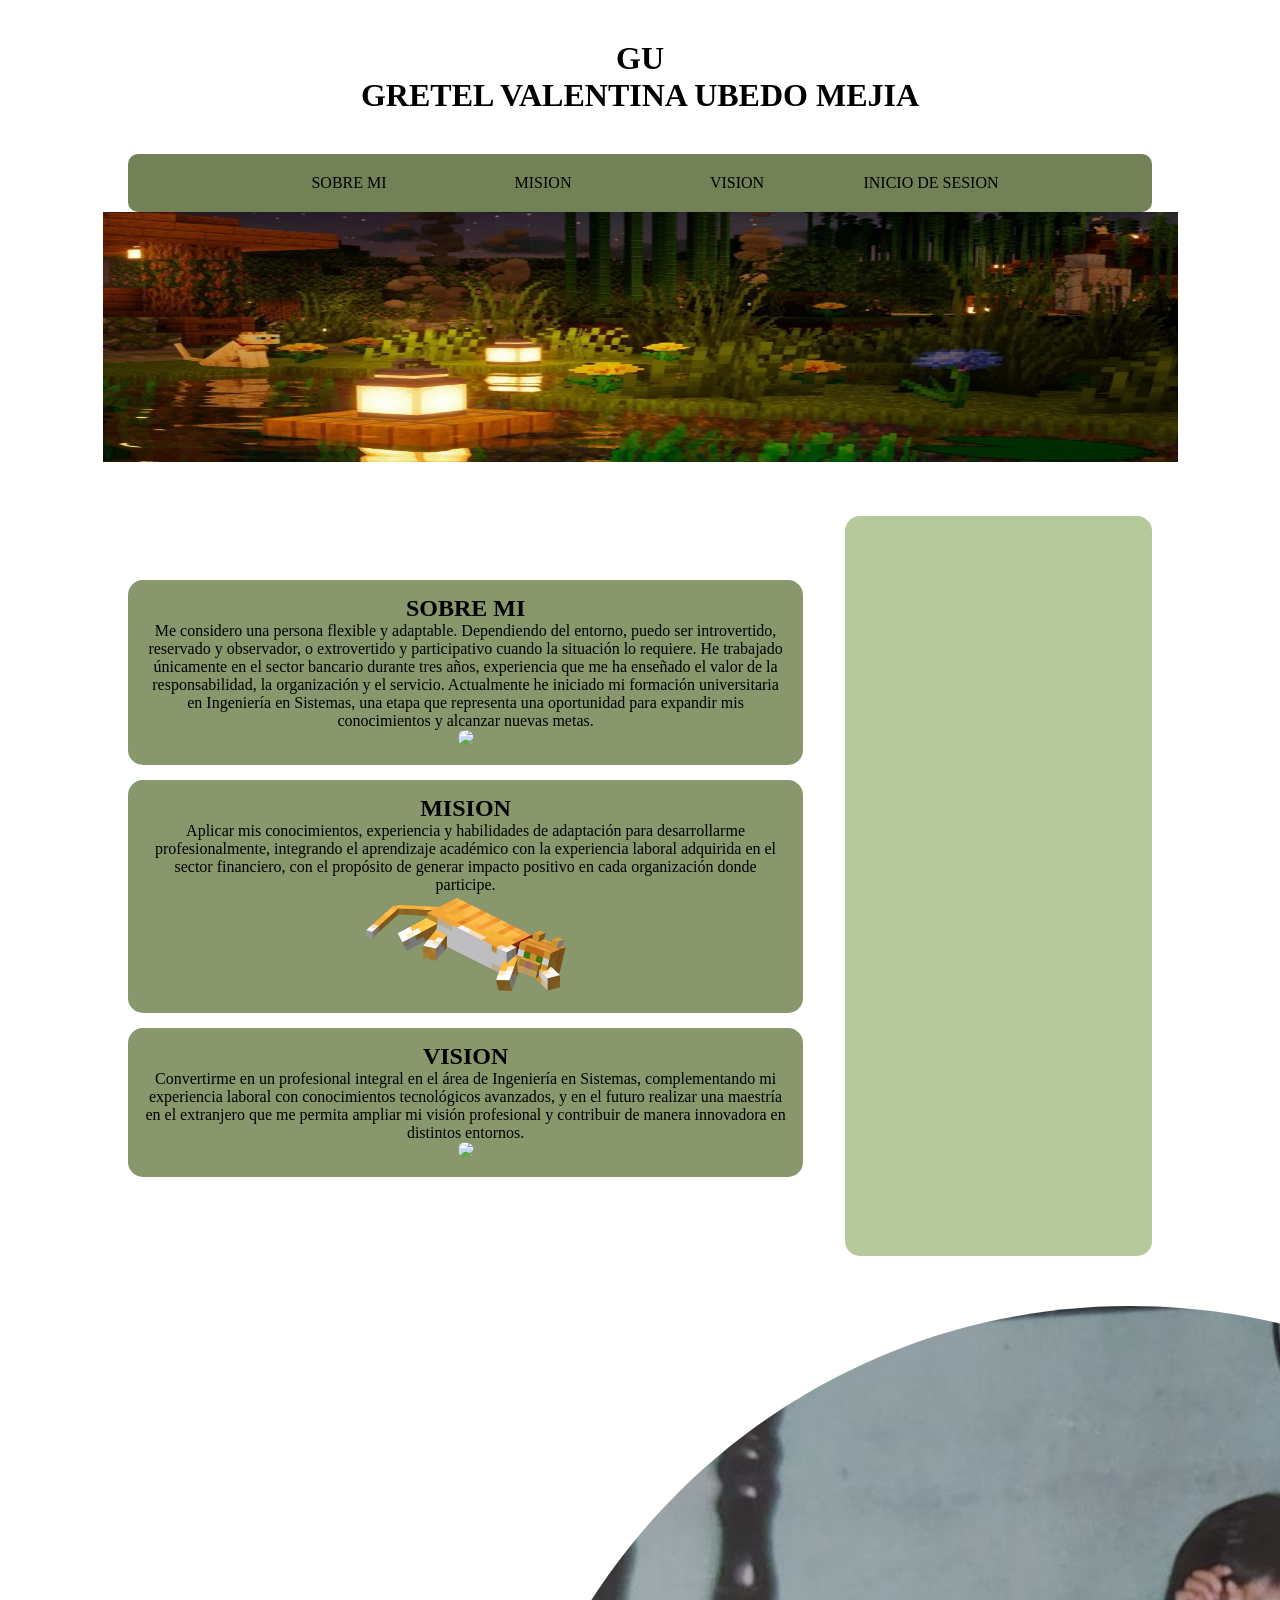
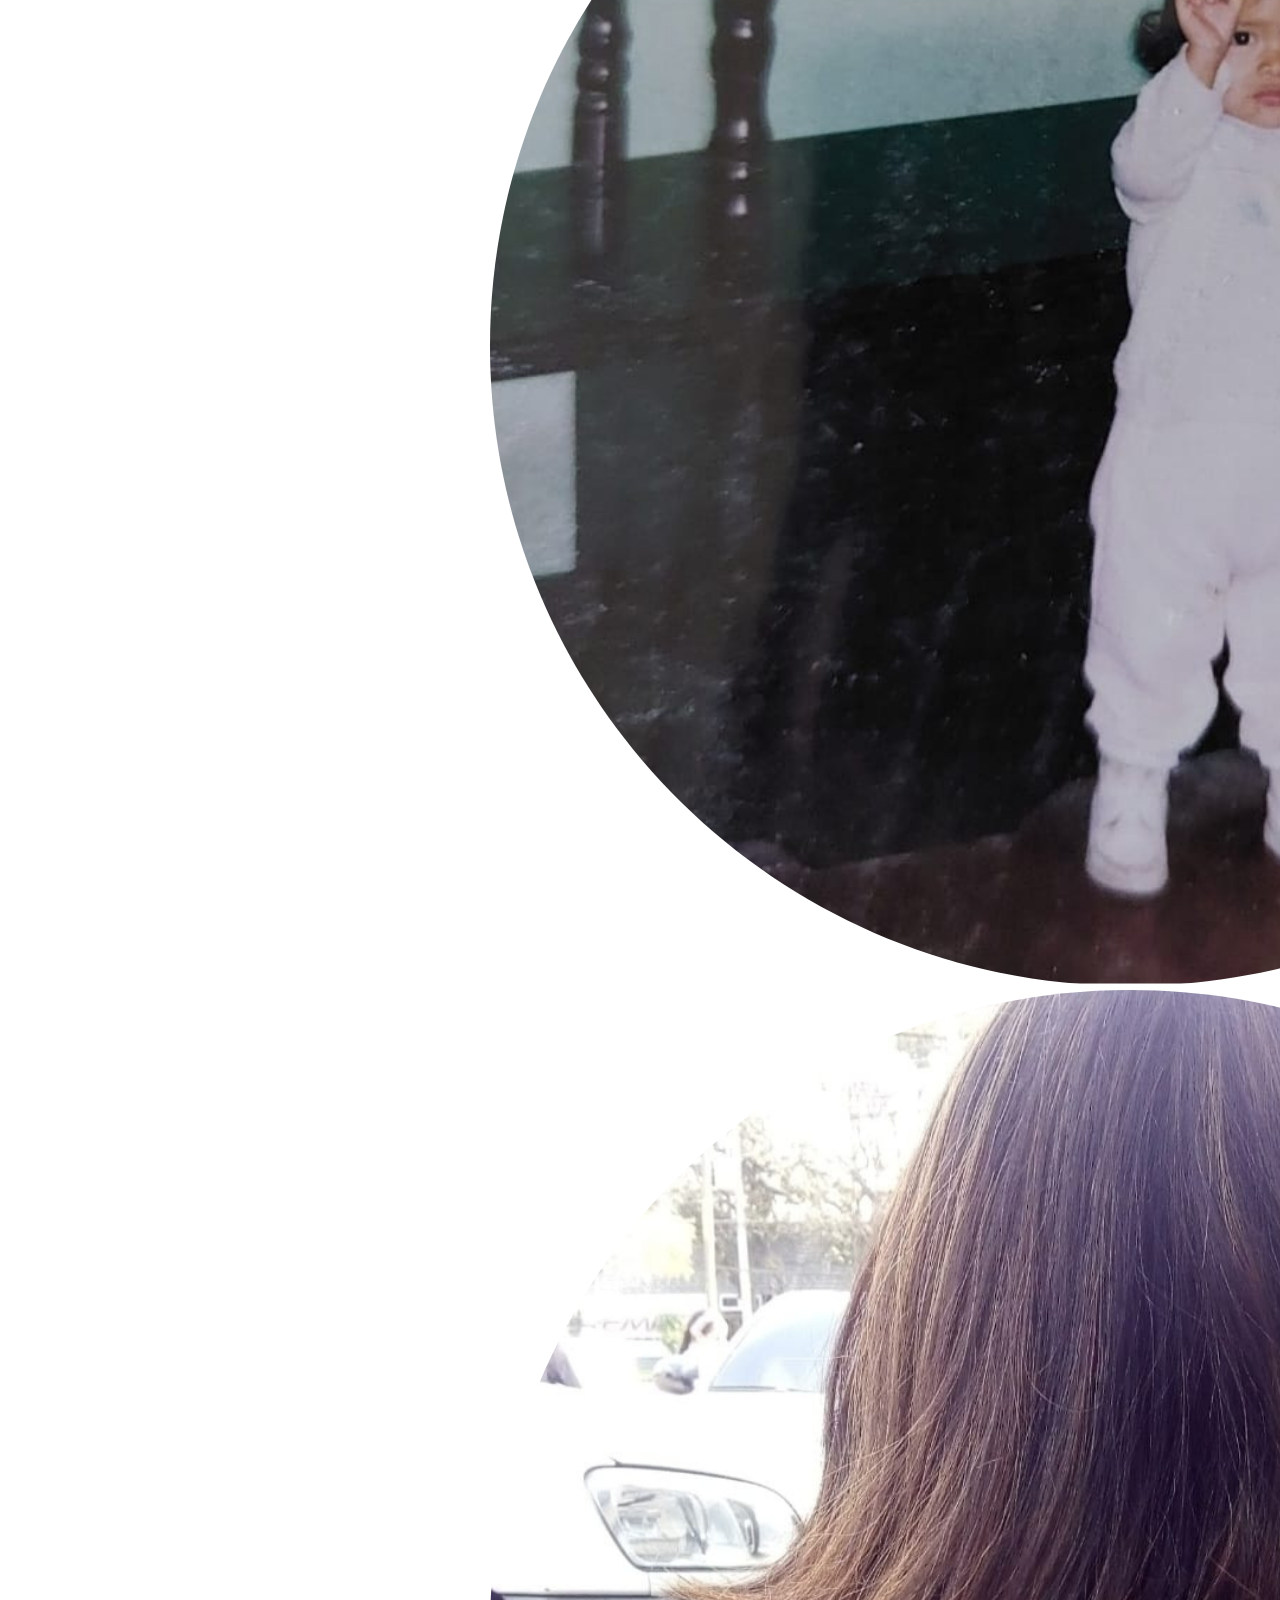
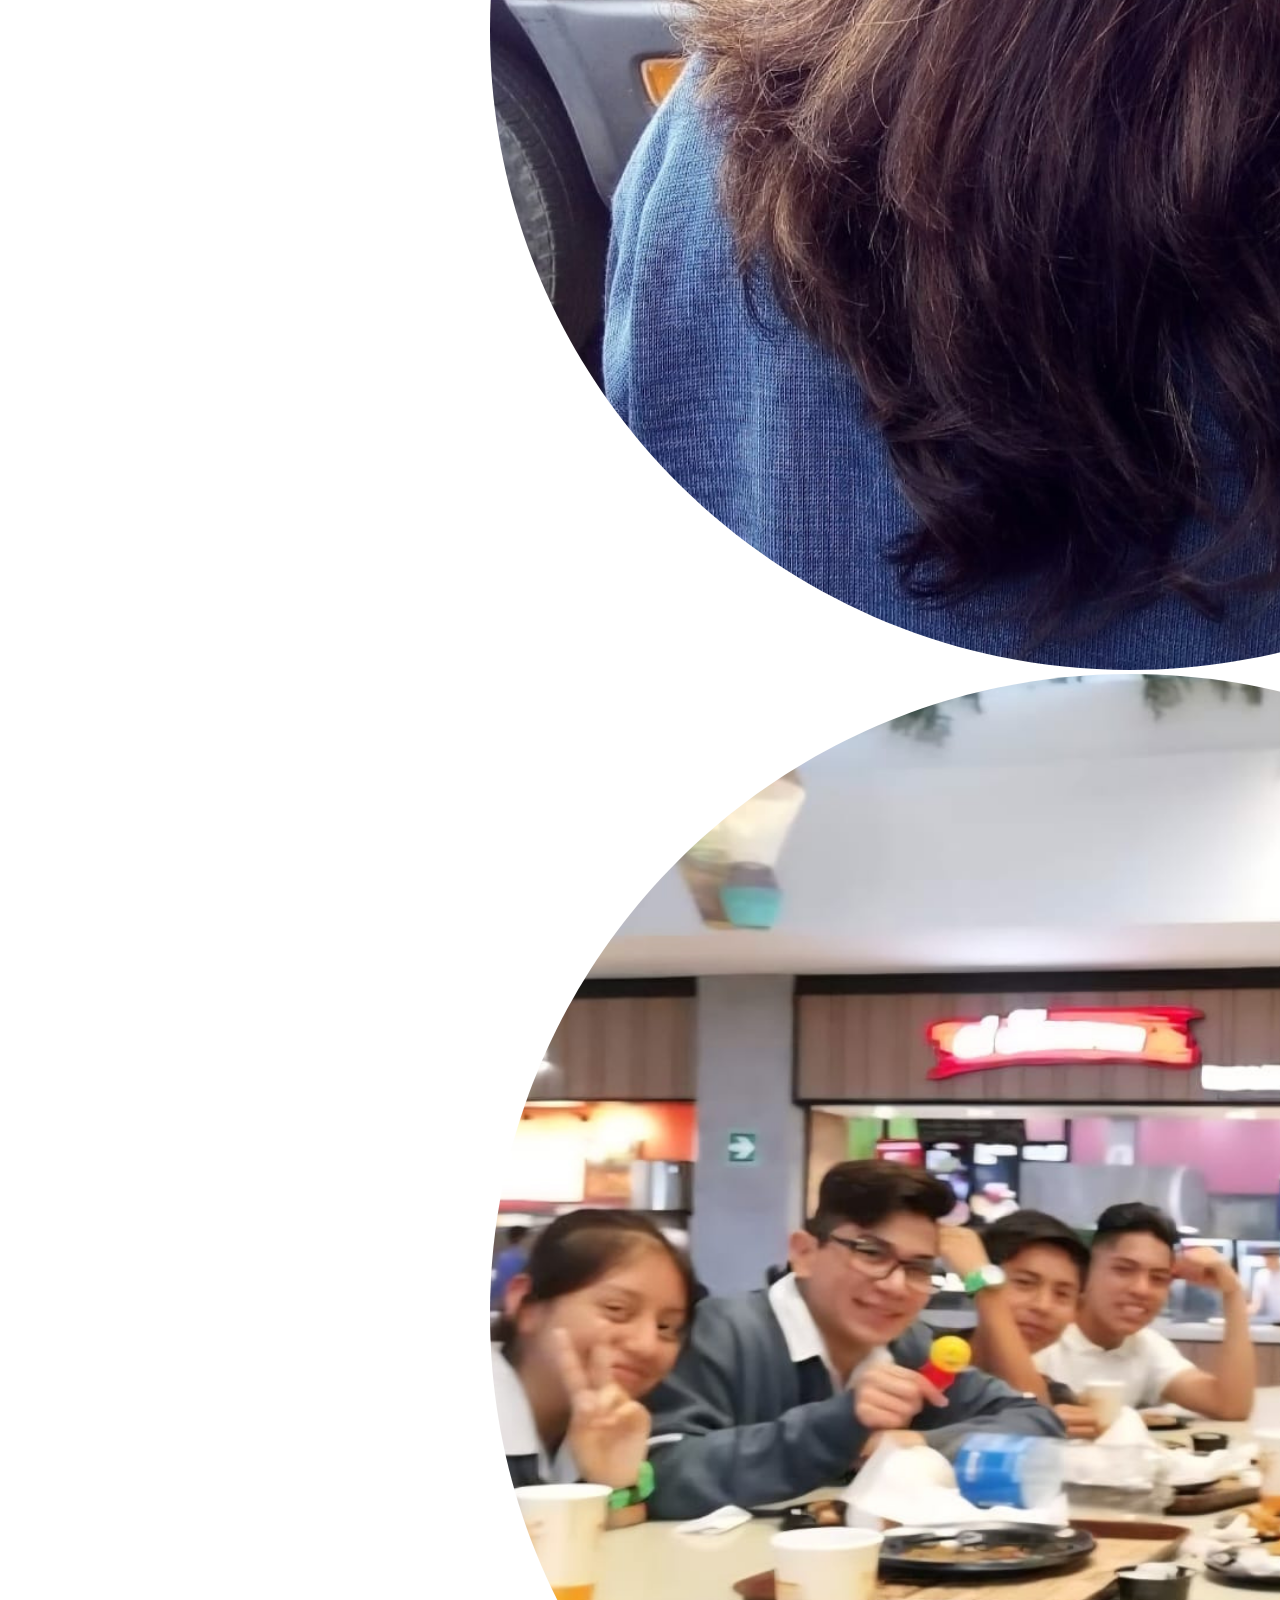
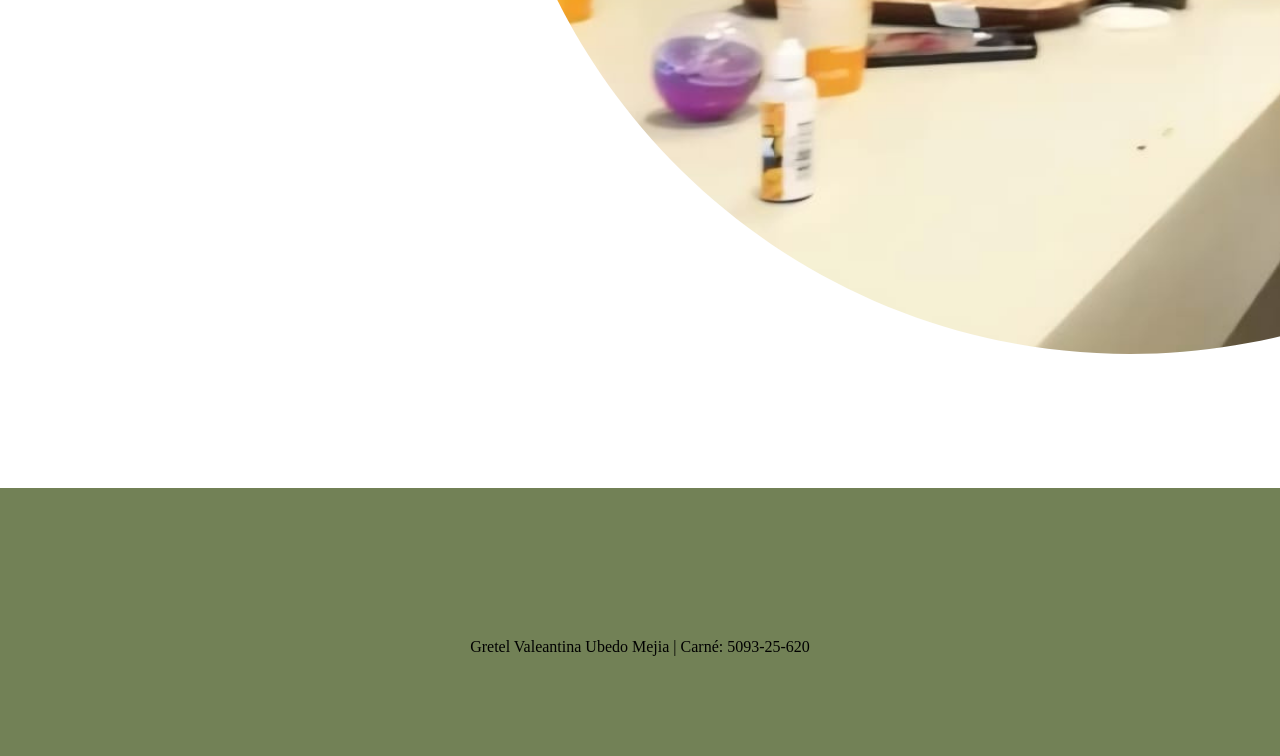
==== index.html @ 47659d41 "Add files via upload" ====
<!DOCTYPE html>
<html>
<head>
    <meta charset="utf-8">
    <meta name="viewport" content="width=device-width, initial-scale=1">
    <title>GU PROJECT</title>
    <link rel="stylesheet" type="text/css" href="estilo.css">

  <!--Bxslider-->

    <link rel="stylesheet" href="https://cdn.jsdelivr.net/bxslider/4.2.12/jquery.bxslider.css">

</head>
<body>

    <div class="titulo">
        <h1>GU</h1>
   <h1>GRETEL VALENTINA UBEDO MEJIA</h1>

    </div>

    <nav>
        <ul>
            <li><a href="">SOBRE MI</a></li>
            <li><a href="">MISION</a></li>
            <li><a href="">VISION</a></li>
            <li><a href="login.html">INICIO DE SESION</a></li>
            
        </ul>
    </nav>


    
 


 <img src="img/INICIOCAT.webp" width="1075px" height="250px">







    <div class="contenido">
        <div class="articulo">
            <div>
                <h2>SOBRE MI</h2>
                <p>
Me considero una persona flexible y adaptable. Dependiendo del entorno, puedo ser introvertido, reservado y observador, o extrovertido y participativo cuando la situación lo requiere. He trabajado únicamente en el sector bancario durante tres años, experiencia que me ha enseñado el valor de la responsabilidad, la organización y el servicio. Actualmente he iniciado mi formación universitaria en Ingeniería en Sistemas, una etapa que representa una oportunidad para expandir mis conocimientos y alcanzar nuevas metas.
</p>
                <img src="img/CAT1.PNG">
            </div>
            <div>
                <h2>MISION</h2>
                <p>Aplicar mis conocimientos, experiencia y habilidades de adaptación para desarrollarme profesionalmente, integrando el aprendizaje académico con la experiencia laboral adquirida en el sector financiero, con el propósito de generar impacto positivo en cada organización donde participe.</p>
                <img src="img/CAT2.webp">
            </div>
            <div>
                <h2>VISION</h2>
                <p>Convertirme en un profesional integral en el área de Ingeniería en Sistemas, complementando mi experiencia laboral con conocimientos tecnológicos avanzados, y en el futuro realizar una maestría en el extranjero que me permita ampliar mi visión profesional y contribuir de manera innovadora en distintos entornos.</p>
        
                <img src="img/CAT3.PNG">
            </div>
            
        </div>
        <div class="secundario">
          
              <p></p>


        </div>
    </div>

 <div class="contenedor">

     <div class="slider"> 
<div>  <img src="img/FOTO1.png"> </div>
<div>  <img src="img/LINEA1.png"> </div>
<div>  <img src="img/LINEA2.png"> </div>
      </div>







     </div>


            


   <script src="https://kit.fontawesome.com/d273172915.js" crossorigin="anonymous"></script>
    <script src="https://ajax.googleapis.com/ajax/libs/jquery/3.1.1/jquery.min.js"></script>
    <script src="https://cdn.jsdelivr.net/bxslider/4.2.12/jquery.bxslider.min.js"></script>

    <script src="script.js"></script>



    <div class="footer1">



<footer>
        <a href="https://linkedin.com"><i class="fa-brands fa-linkedin"></i></a>
        <a href="instagram.com"><i class="fa-brands fa-instagram"></i></a>
        <a href="tiktok.com"><i class="fa-brands fa-tiktok"></i></a>
        <p> Gretel Valeantina Ubedo Mejia | Carné: 5093-25-620 </p>
       
    </footer>

</div>
   

</body>



</html>
---- estilo.css ----
* {
	padding: 0;
	margin: 0;
	font-family: FRONT SIZE;
	color: black;
	text-decoration: none;
	text-align: center;
}
.titulo {
	padding: 40px;
}

nav ul {
	width: 80%;
	margin: auto;
	border-radius: 10px;
	list-style-type: none;
	background-color: #728156;
}
nav li {
	display: inline-flex;
}
nav a {
	padding: 20px;
	width: 150px;
}
nav ul a:hover {
	background-color:#FFDE21;
}

.contenido {
	display: flex;
	width: 80%;
	margin: auto;
	margin-top: 50px;
}
.contenido .articulo {
	width: 70%;
	margin: auto;
}
.contenido .articulo div {
	width: 90%;
	padding: 15px;
	background-color: #88976C;
	border-radius: 15px;
	margin-bottom: 15px;
}
.contenido .articulo img {
	width: 200px;
	border-radius: 15px;
}
.contenido .secundario {
	width: 30%;
}
.contenido .secundario p {
	background-color: #B6C99B;
	border-radius: 15px;
	padding: 20px;
	height: 700px;
}

.footer1 {


	background-color: #728156 ;
	padding-top:50px ;
	margin-top: 100px;
}
.footer1 p {
	padding: 100px;
}

.contenedor {

max-width: 300px;
    margin: 20px auto;
    background: white;
    padding: 30px;

}


.fa-brands  {

	font-size: 50px;
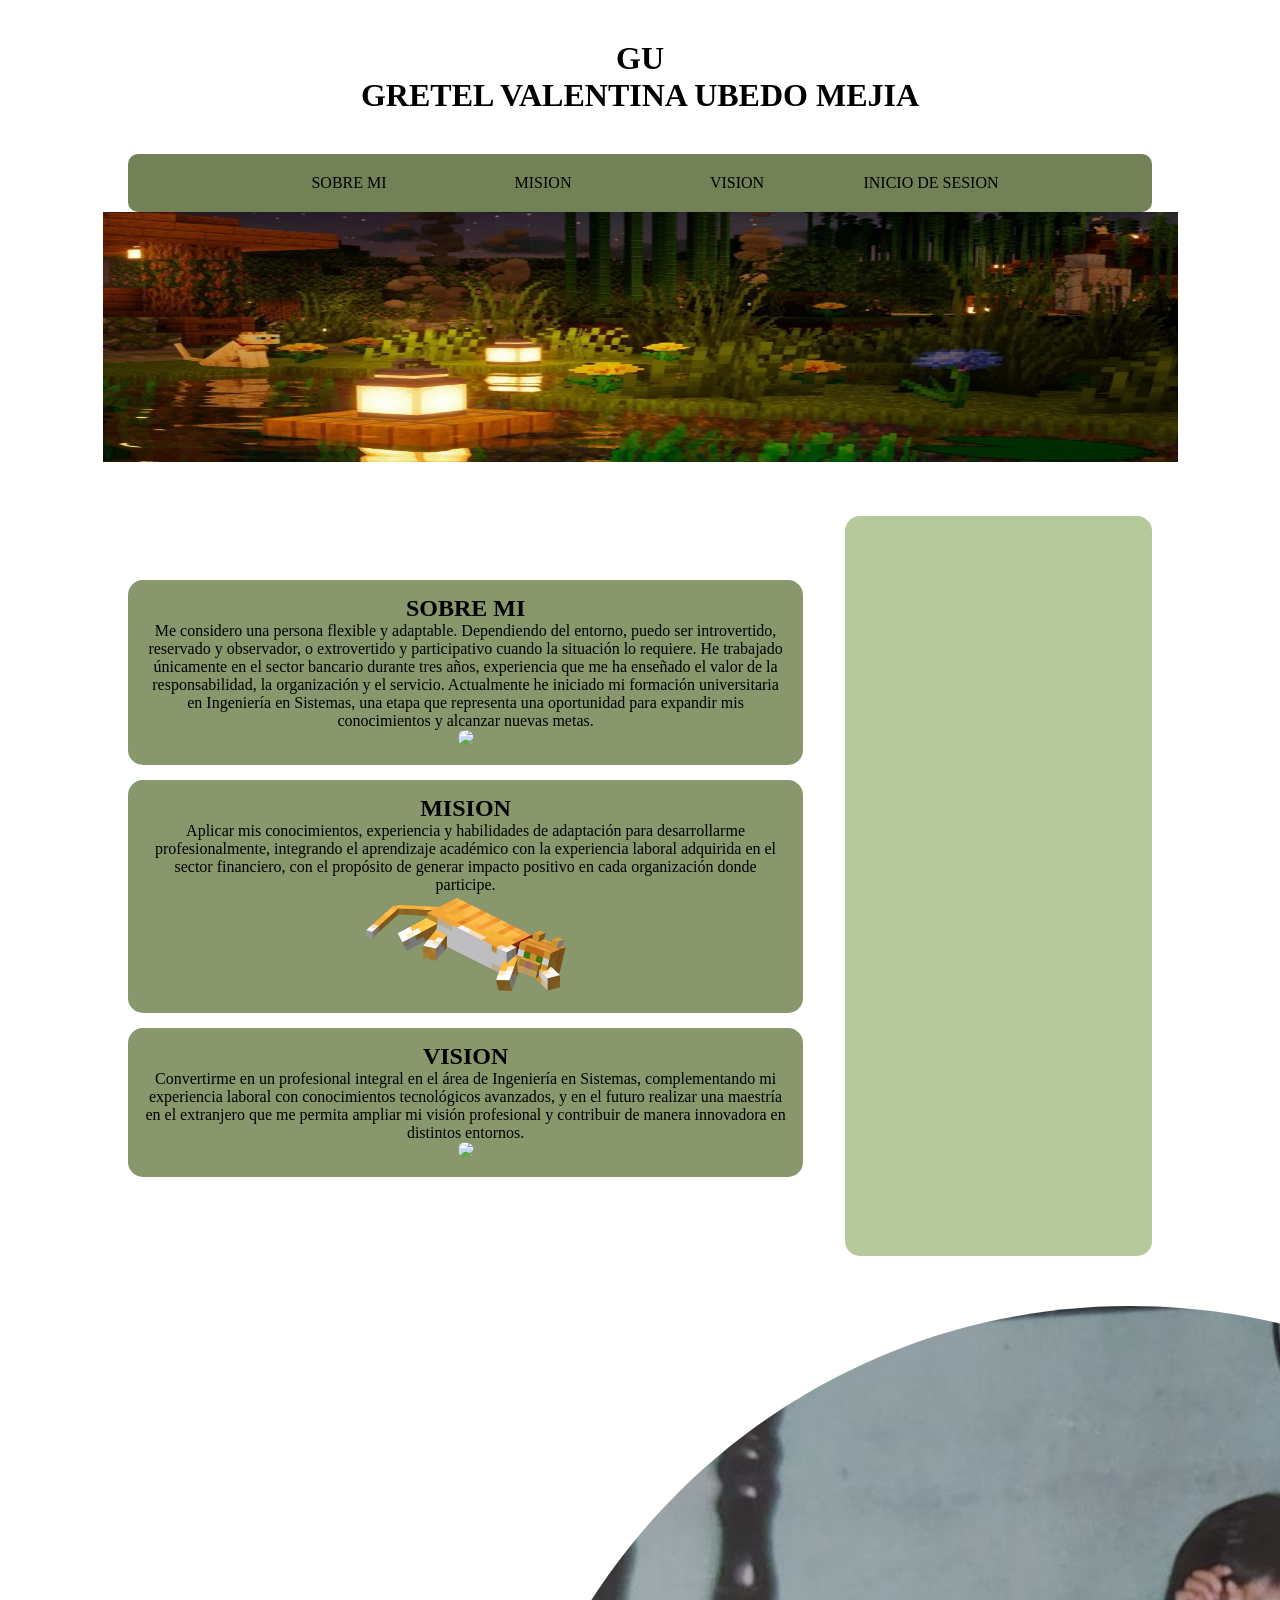
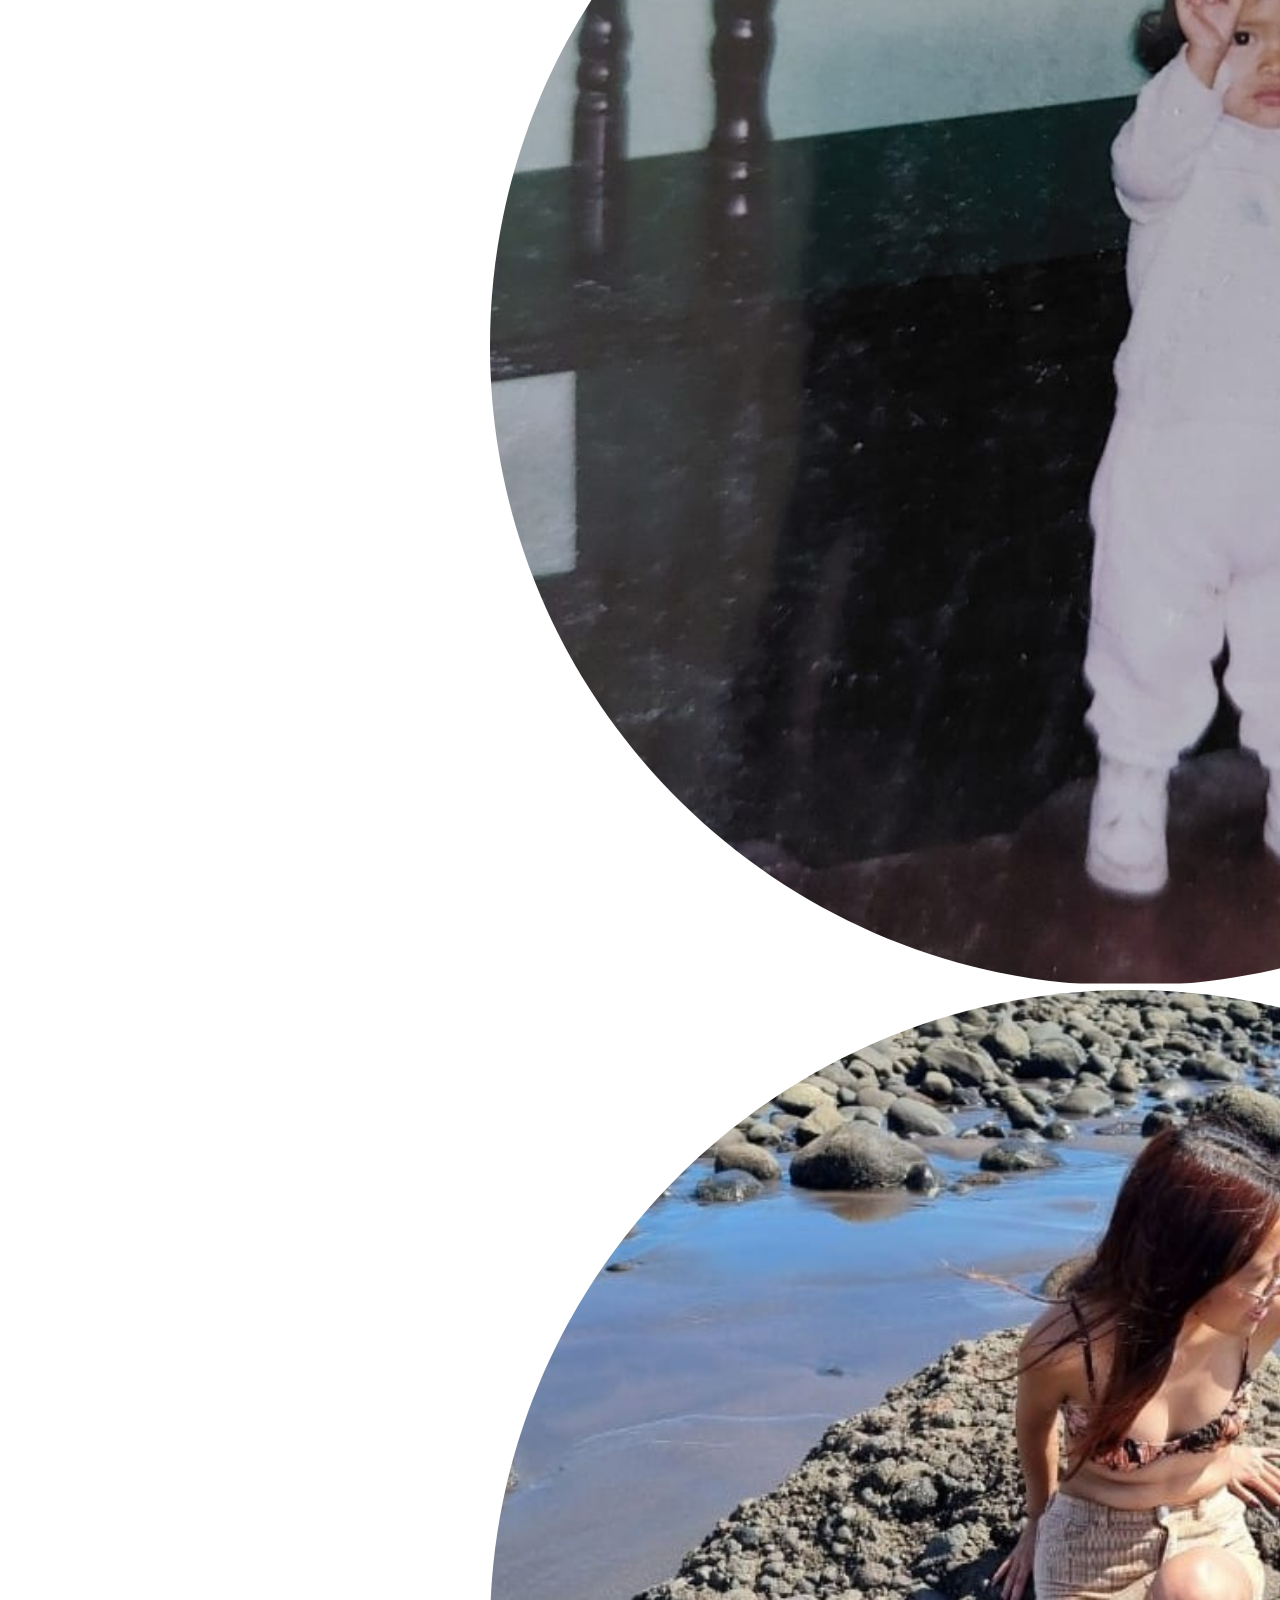
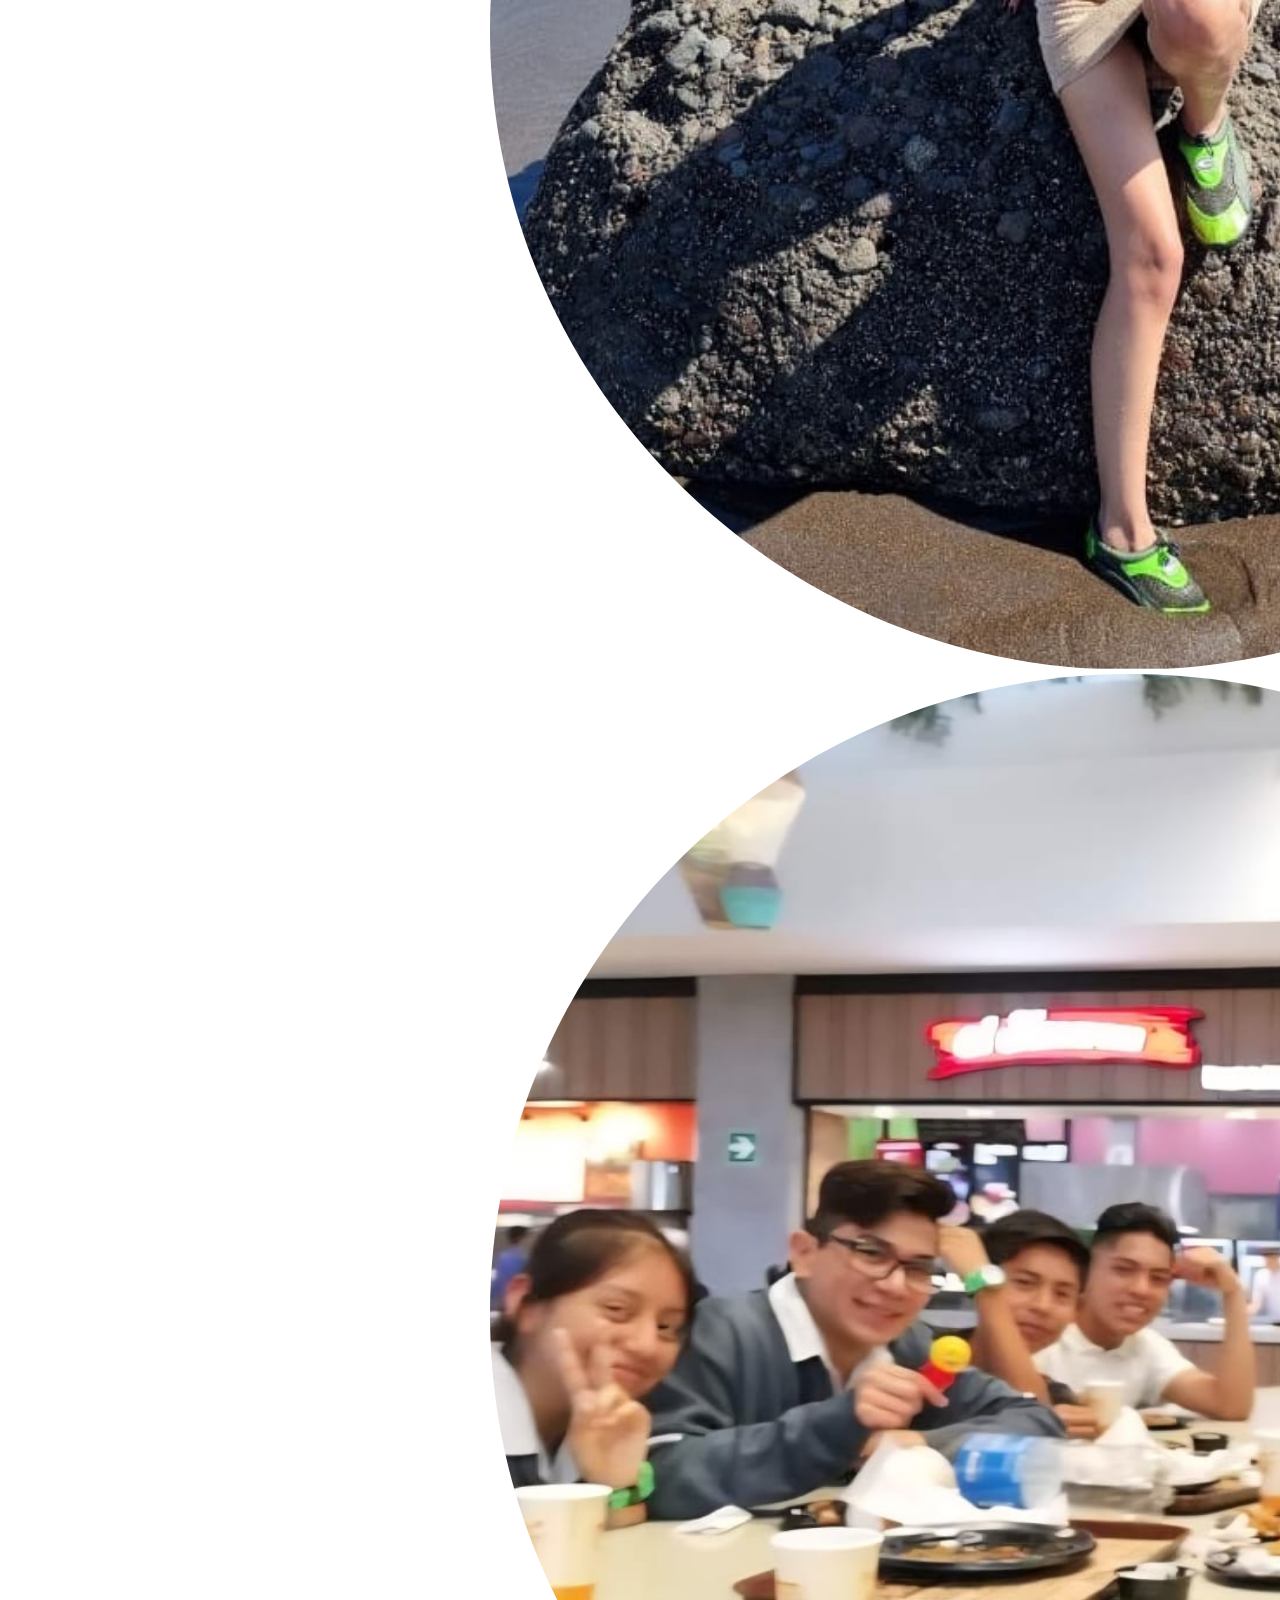
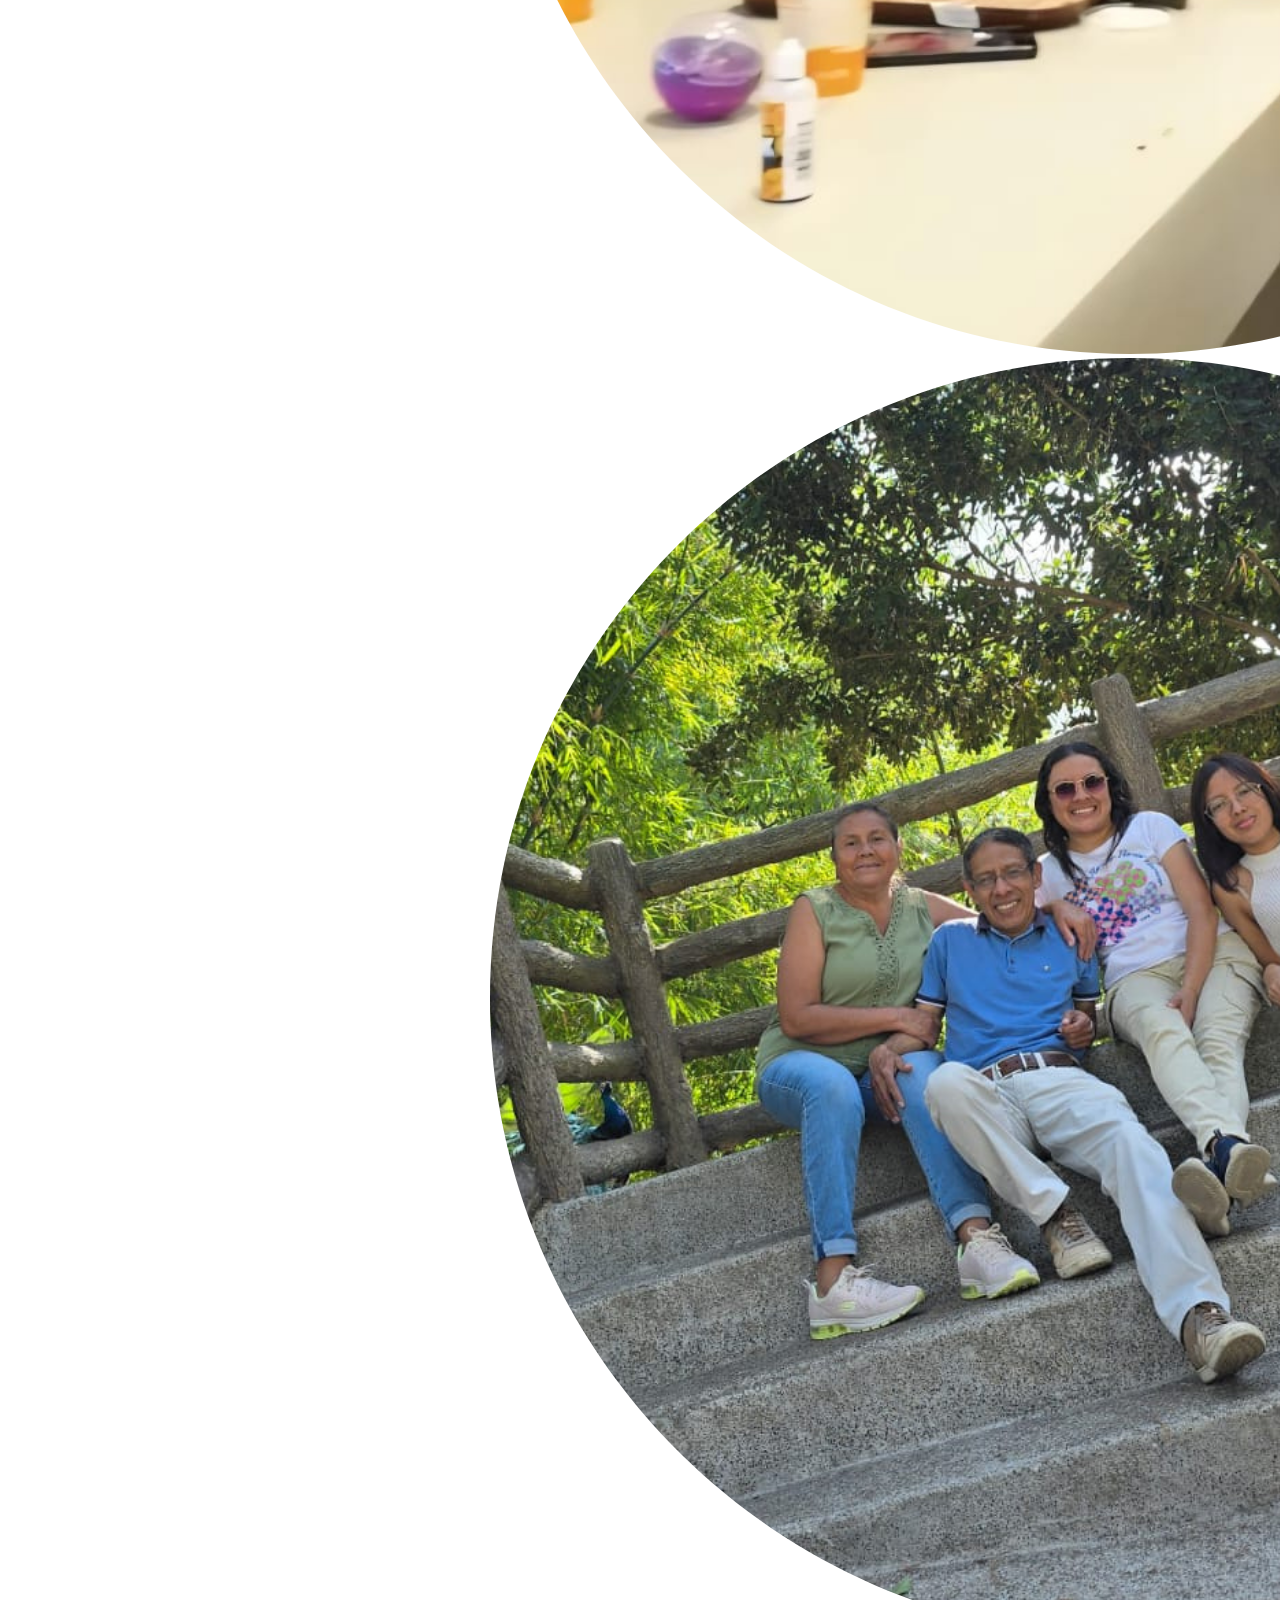
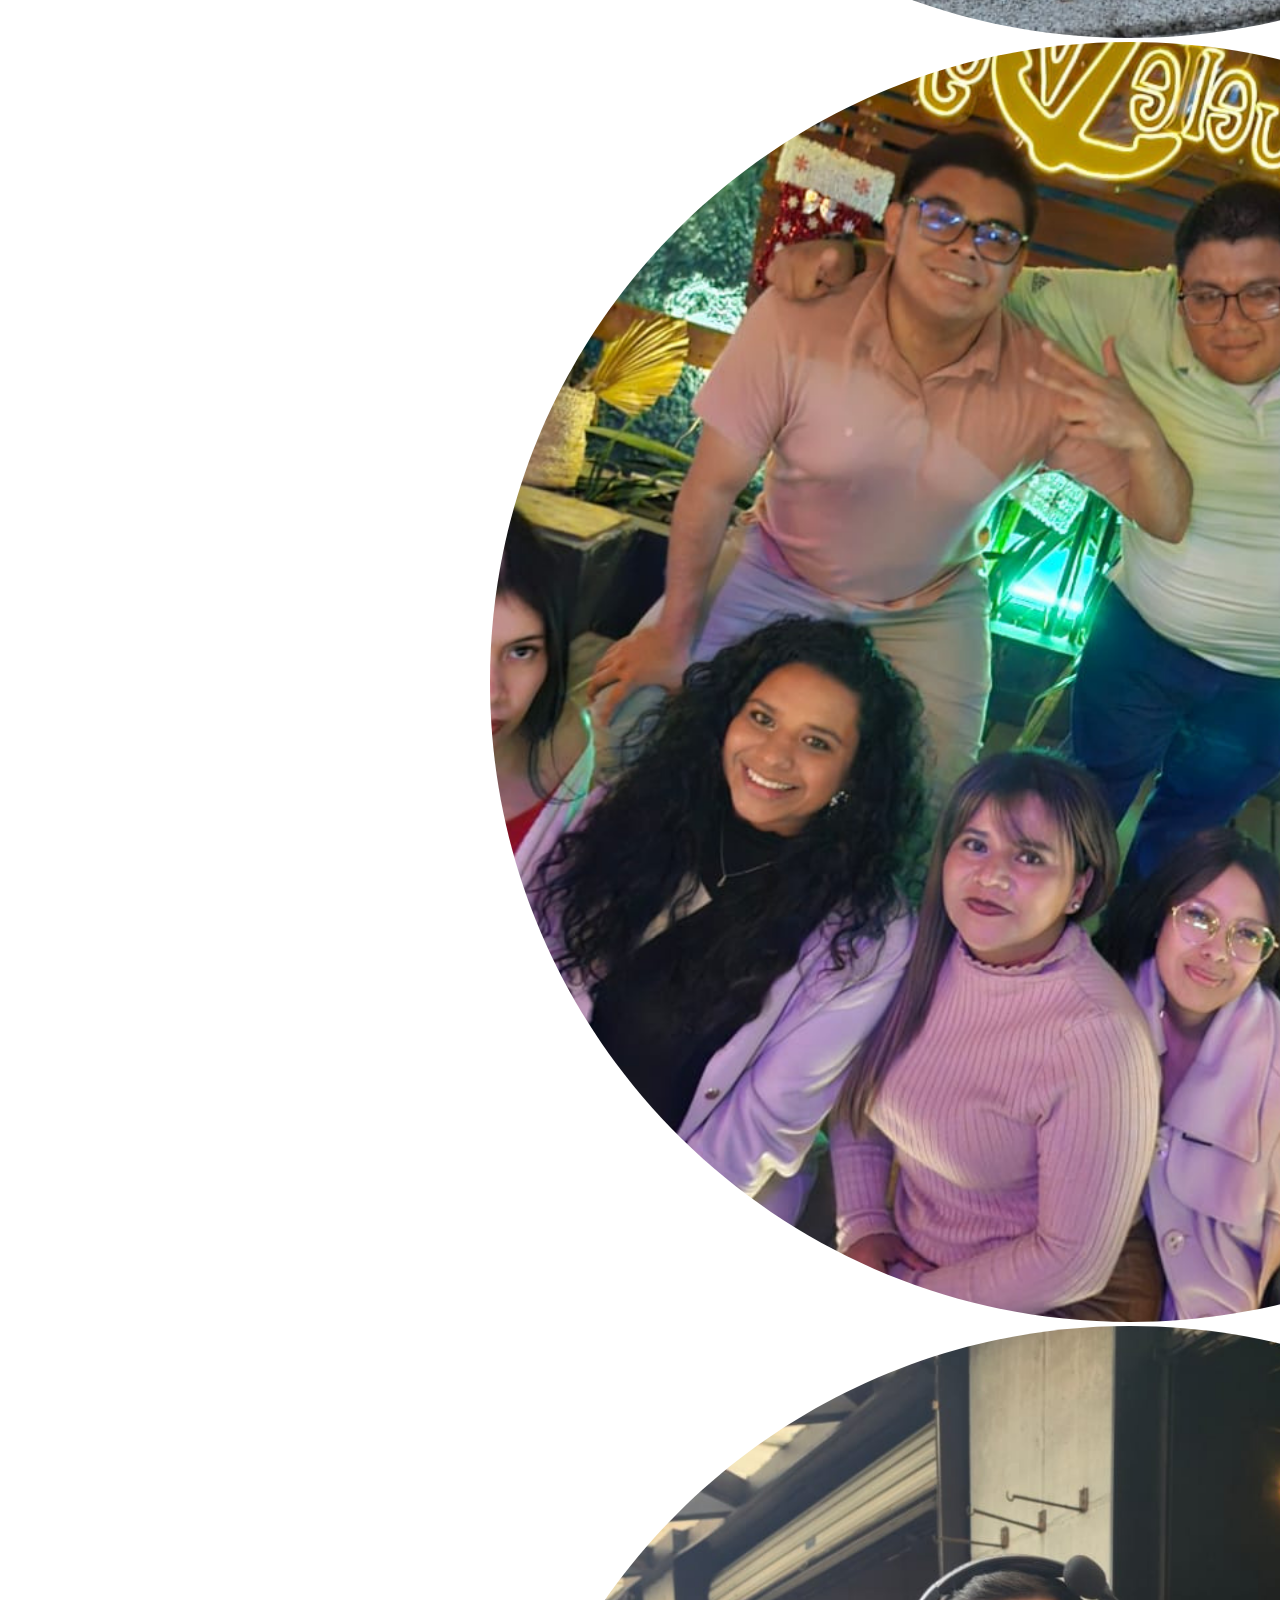
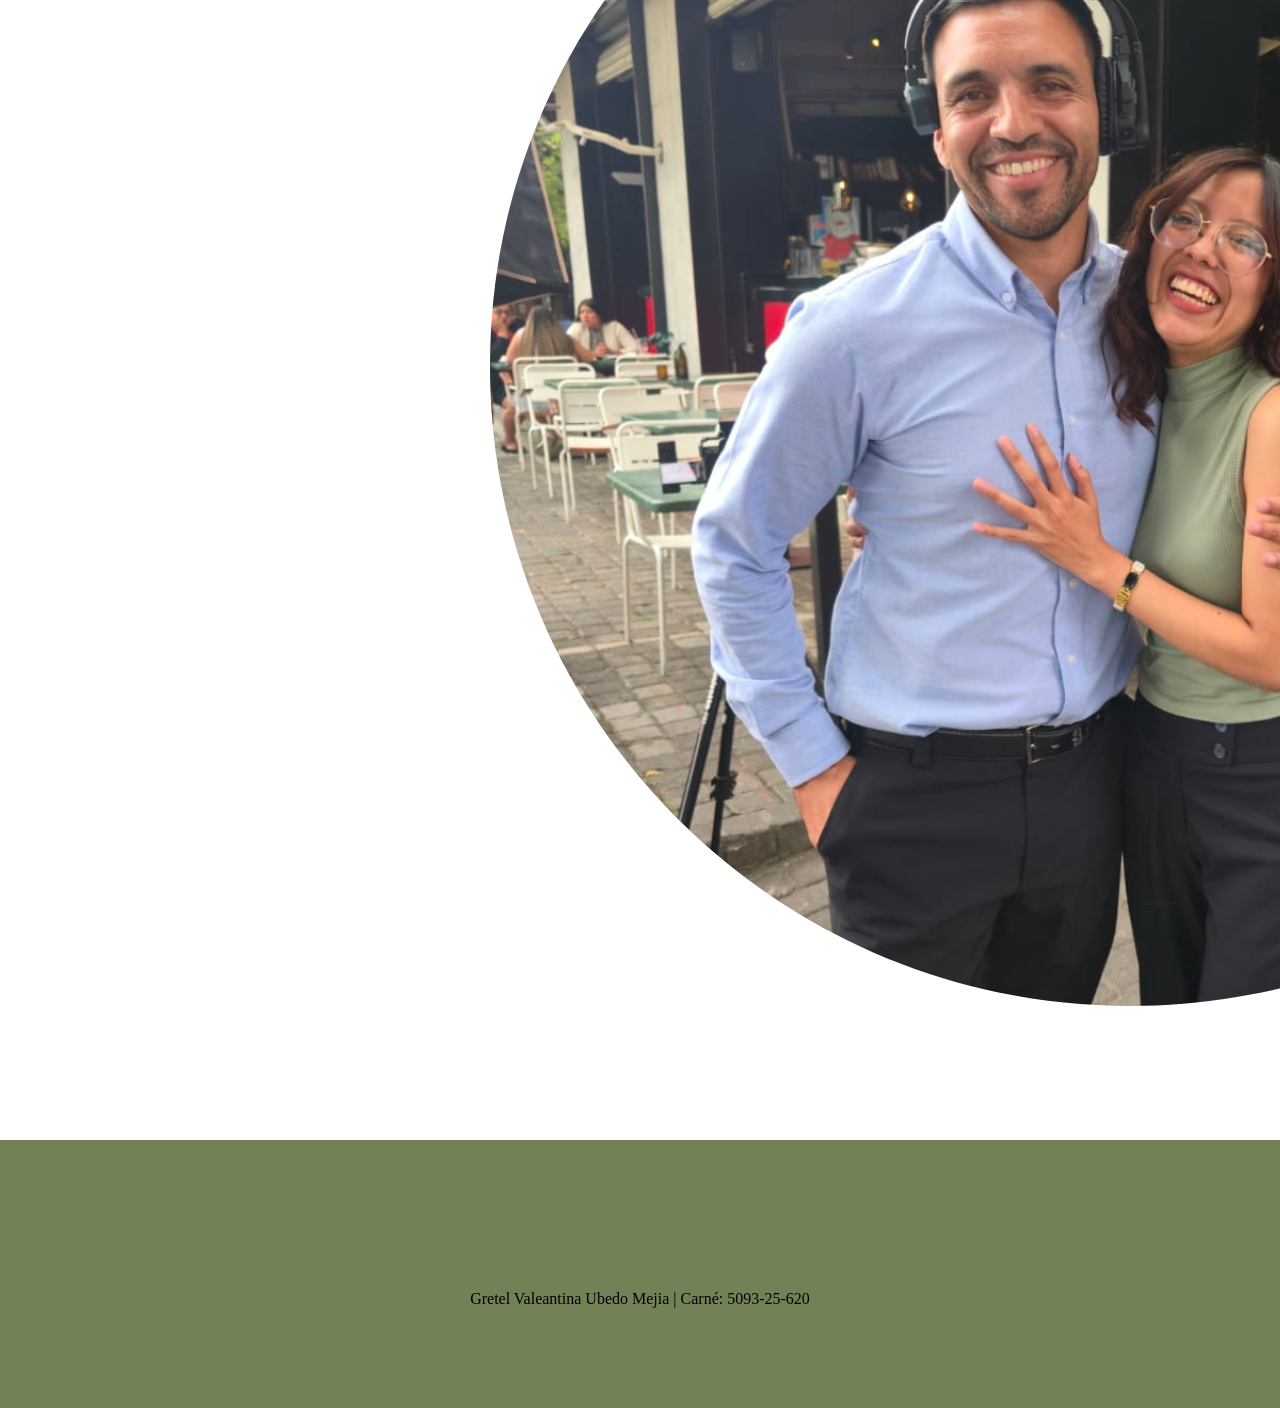
==== commit d86904a4: "Update index.html" ====
--- a/index.html
+++ b/index.html
@@ -75,9 +75,12 @@
  <div class="contenedor">
 
      <div class="slider"> 
-<div>  <img src="img/FOTO1.png"> </div>
+<div>  <img src="img/FOTO1.png">  </div>
 <div>  <img src="img/LINEA1.png"> </div>
 <div>  <img src="img/LINEA2.png"> </div>
+<div>  <img src="img/LINEA4.png"> </div>
+<div>  <img src="img/LINEA5.png"> </div>
+<div>  <img src="img/LINEA6.png"> </div>
       </div>
 
 
